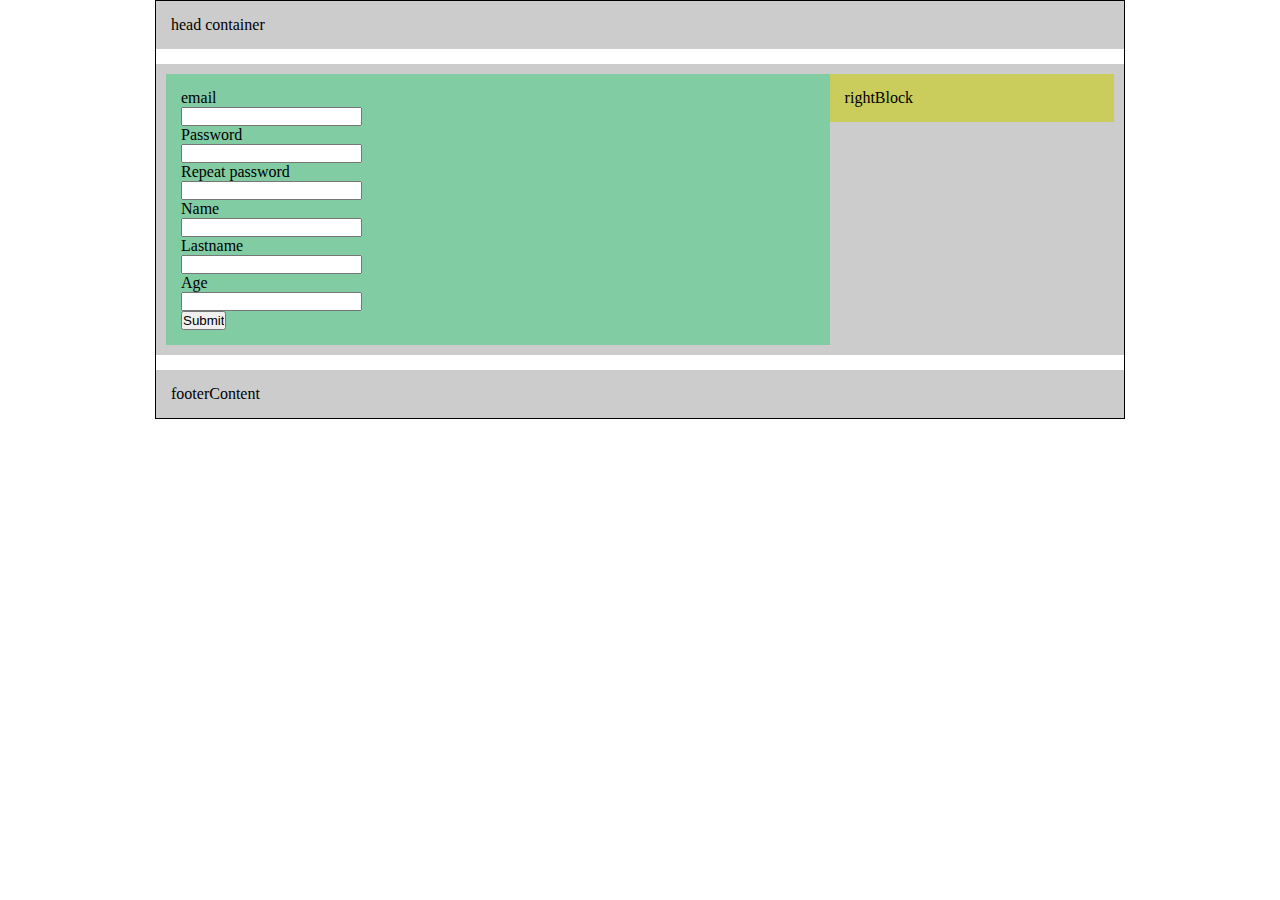
==== page.html @ 713f8a66 "15.05.2019 занятие" ====
<!DOCTYPE html>
<html lang="en">
<head>
    <meta charset="UTF-8">
    <title>Title</title>
    <link href="main.css" rel="stylesheet"/>
</head>
<body>
<div id="container">
    <div id="head">
        <div class="headContent"></div>
        head container
    </div>
    <div id="content">
        <div class="leftBlock">
            <div class="regForm">
                <form>
                    <div class="regFormItem">
                        <div class="regFormItemLable">
                            email
                        </div>
                        <input type="email" class="regFormInput">
                    </div>
                    <div class="regFormItem">
                        <div class="regFormItemLable">
                            Password
                        </div>
                        <input type="password" class="regFormInput">
                    </div>
                    <div class="regFormItem">
                        <div class="regFormItemLable">
                            Repeat password
                        </div>
                        <input type="Repeat password" class="regFormInput">
                    </div>
                    <div class="regFormItem">
                        <div class="regFormItemLable">
                            Name
                        </div>
                        <input type="Name" class="regFormInput">
                    </div>
                    <div class="regFormItem">
                        <div class="regFormItemLable">
                            Lastname
                        </div>
                        <input type="Surname" class="regFormInput">
                    </div>
                    <div class="regFormItem">
                        <div class="regFormItemLable">
                            Age
                        </div>
                        <input type="Age" class="regFormInput">
                    </div>
                    <input type="submit">
                </form>
            </div>
        </div>
        <div class="rightBlock">rightBlock</div>
    </div>
    <div id="footer">
        <div class="footerContent">footerContent</div>
    </div>
</div>
</body>
</html>
---- main.css ----
* {
    padding: 0;
    margin: 0;
    box-sizing: border-box;
}

#container {
    width: 970px;
    border: 1px solid black;
    margin: auto;
}

#head {
    background: #ccc;
    padding: 15px;
}

#content {
    margin-top: 15px;
    padding: 10px;
    background: #ccc;
    overflow: hidden;
}

.leftBlock {
    background: #81cca3;
    padding: 15px;
    width: 70%;
    float: left;
}

.rightBlock {
    background: #cacc5b;
    padding: 15px;
    width: 30%;
    float: right;
}

#footer{
    margin-top: 15px;
    background: #ccc;
    padding: 15px;
}
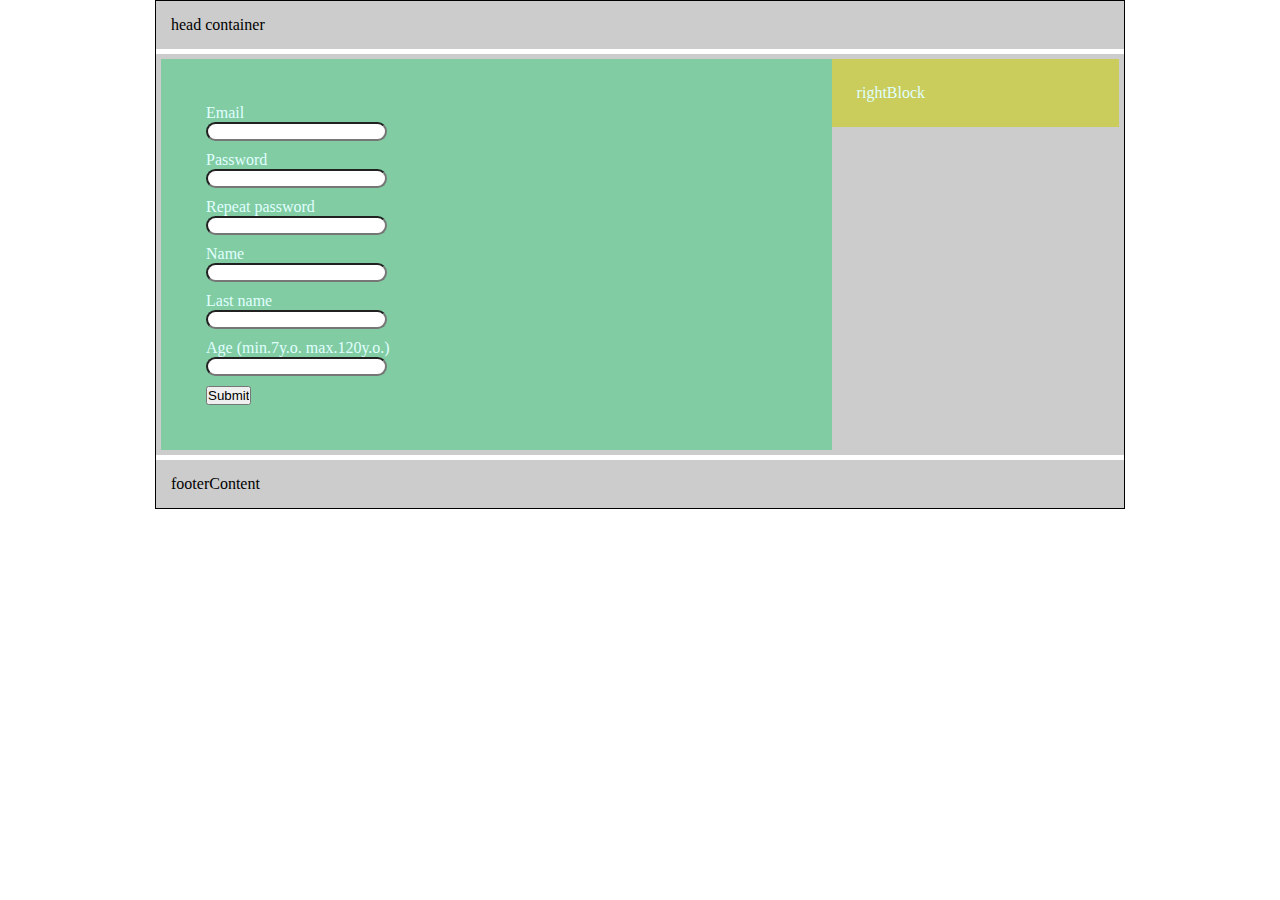
==== commit e7efb9a6: "Доработала стиль страницы" ====
--- a/page.html
+++ b/page.html
@@ -2,7 +2,7 @@
 <html lang="en">
 <head>
     <meta charset="UTF-8">
-    <title>Title</title>
+    <title>Registration form</title>
     <link href="main.css" rel="stylesheet"/>
 </head>
 <body>
@@ -17,7 +17,7 @@
                 <form>
                     <div class="regFormItem">
                         <div class="regFormItemLable">
-                            email
+                            Email
                         </div>
                         <input type="email" class="regFormInput">
                     </div>
@@ -41,13 +41,13 @@
                     </div>
                     <div class="regFormItem">
                         <div class="regFormItemLable">
-                            Lastname
+                            Last name
                         </div>
-                        <input type="Surname" class="regFormInput">
+                        <input type="Last name" class="regFormInput">
                     </div>
                     <div class="regFormItem">
                         <div class="regFormItemLable">
-                            Age
+                            Age (min.7y.o. max.120y.o.)
                         </div>
                         <input type="Age" class="regFormInput">
                     </div>
--- a/main.css
+++ b/main.css
@@ -14,30 +14,39 @@
     background: #ccc;
     padding: 15px;
 }
-
 #content {
-    margin-top: 15px;
-    padding: 10px;
+    margin-top: 5px;
+    padding: 5px;
     background: #ccc;
     overflow: hidden;
+    font-family: "Bodoni MT";
+    color: lightcyan;
 }
-
 .leftBlock {
     background: #81cca3;
-    padding: 15px;
+    padding: 25px;
     width: 70%;
     float: left;
+}
+.regForm {
+    margin-top: 20px;
+    margin-right: 20px;
+    margin-left: 20px;
+    margin-bottom: 20px;
+}
+.regFormInput{
+    margin-bottom: 10px;
+    border-radius: 11px;
 }
 
 .rightBlock {
     background: #cacc5b;
-    padding: 15px;
+    padding: 25px;
     width: 30%;
     float: right;
 }
-
 #footer{
-    margin-top: 15px;
+    margin-top: 5px;
     background: #ccc;
     padding: 15px;
 }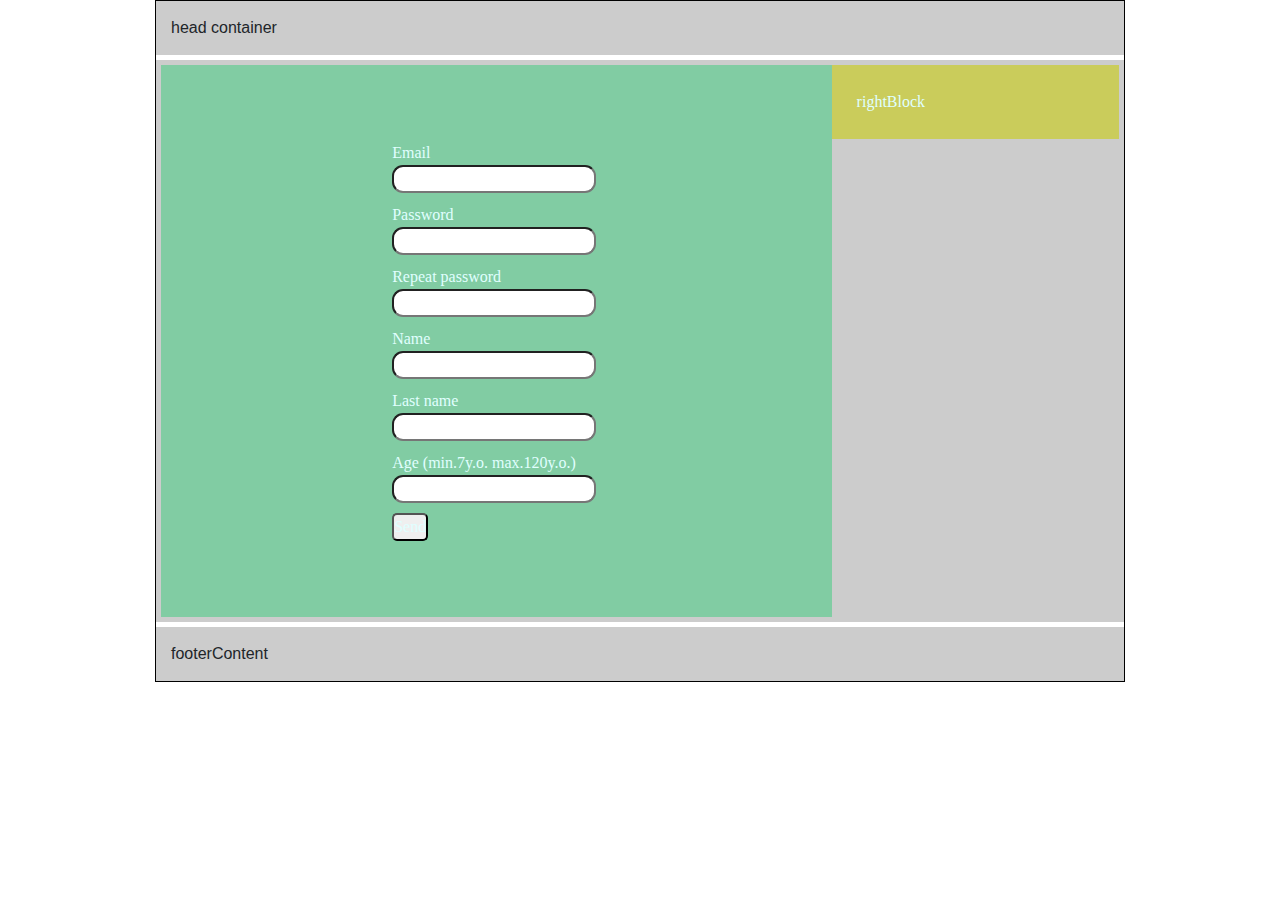
==== commit 094261f4: "Доработала стиль" ====
--- a/page.html
+++ b/page.html
@@ -4,6 +4,7 @@
     <meta charset="UTF-8">
     <title>Registration form</title>
     <link href="main.css" rel="stylesheet"/>
+    <link rel="stylesheet" href="https://stackpath.bootstrapcdn.com/bootstrap/4.3.1/css/bootstrap.min.css" integrity="sha384-ggOyR0iXCbMQv3Xipma34MD+dH/1fQ784/j6cY/iJTQUOhcWr7x9JvoRxT2MZw1T" crossorigin="anonymous">
 </head>
 <body>
 <div id="container">
@@ -51,7 +52,7 @@
                         </div>
                         <input type="Age" class="regFormInput">
                     </div>
-                    <input type="submit">
+                    <input type="submit" value="Send">
                 </form>
             </div>
         </div>
--- a/main.css
+++ b/main.css
@@ -33,12 +33,16 @@
     margin-right: 20px;
     margin-left: 20px;
     margin-bottom: 20px;
+    padding: 5% 30%;
 }
 .regFormInput{
     margin-bottom: 10px;
     border-radius: 11px;
 }
-
+input[type="Submit"] {
+    border-radius: 5px;
+    color: lightcyan;
+}
 .rightBlock {
     background: #cacc5b;
     padding: 25px;
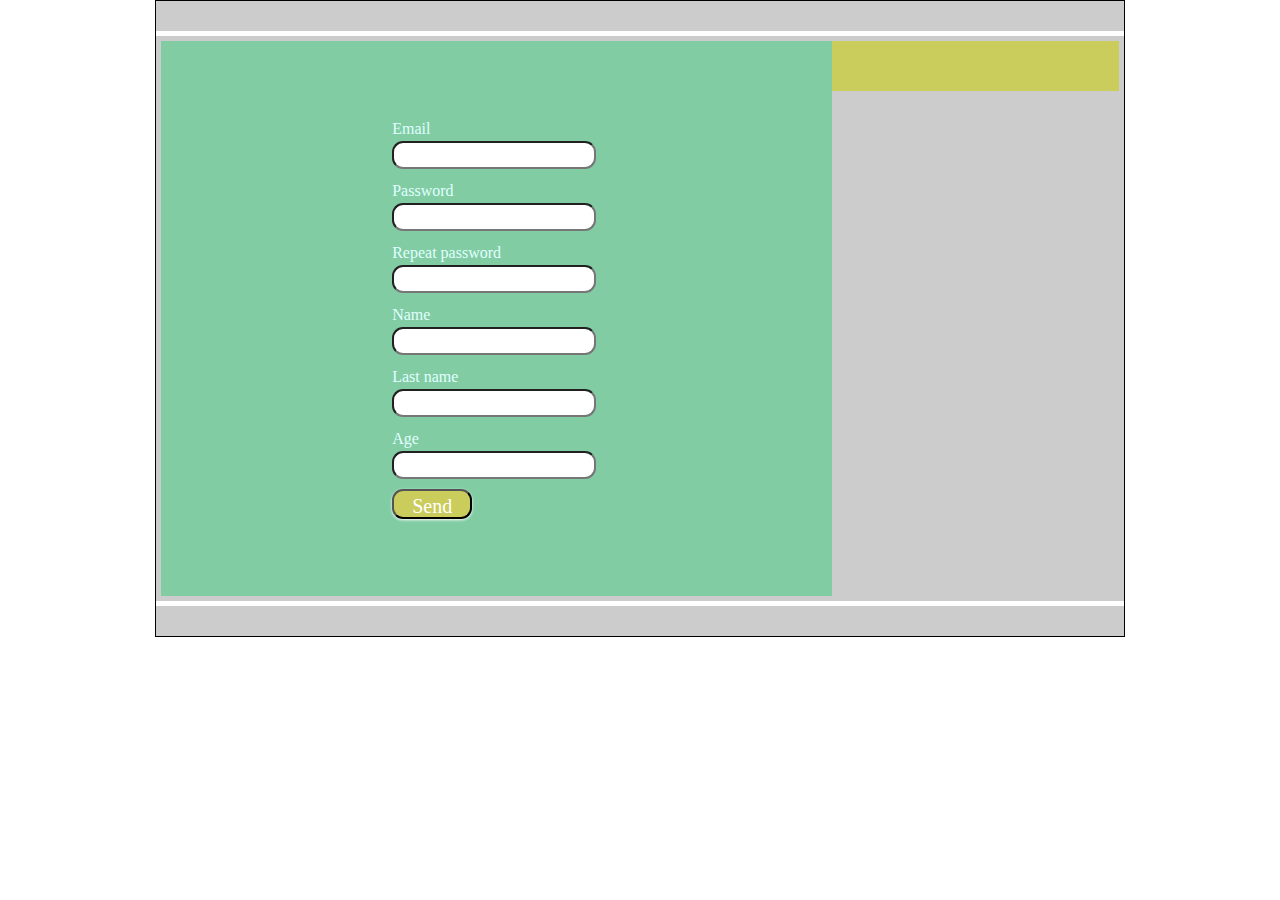
==== commit d583115f: "доработала стиль" ====
--- a/page.html
+++ b/page.html
@@ -10,7 +10,6 @@
 <div id="container">
     <div id="head">
         <div class="headContent"></div>
-        head container
     </div>
     <div id="content">
         <div class="leftBlock">
@@ -48,7 +47,7 @@
                     </div>
                     <div class="regFormItem">
                         <div class="regFormItemLable">
-                            Age (min.7y.o. max.120y.o.)
+                            Age
                         </div>
                         <input type="Age" class="regFormInput">
                     </div>
@@ -56,10 +55,10 @@
                 </form>
             </div>
         </div>
-        <div class="rightBlock">rightBlock</div>
+        <div class="rightBlock"></div>
     </div>
     <div id="footer">
-        <div class="footerContent">footerContent</div>
+        <div class="footerContent"></div>
     </div>
 </div>
 </body>
--- a/main.css
+++ b/main.css
@@ -41,7 +41,13 @@
 }
 input[type="Submit"] {
     border-radius: 5px;
-    color: lightcyan;
+    color: #ffffff;
+    background: #cacc5b;
+    width: 80px;
+    height: 30px;
+    border-radius: 11px;
+    box-shadow: 0px 1px 3px;
+    font-size: 20px;
 }
 .rightBlock {
     background: #cacc5b;
